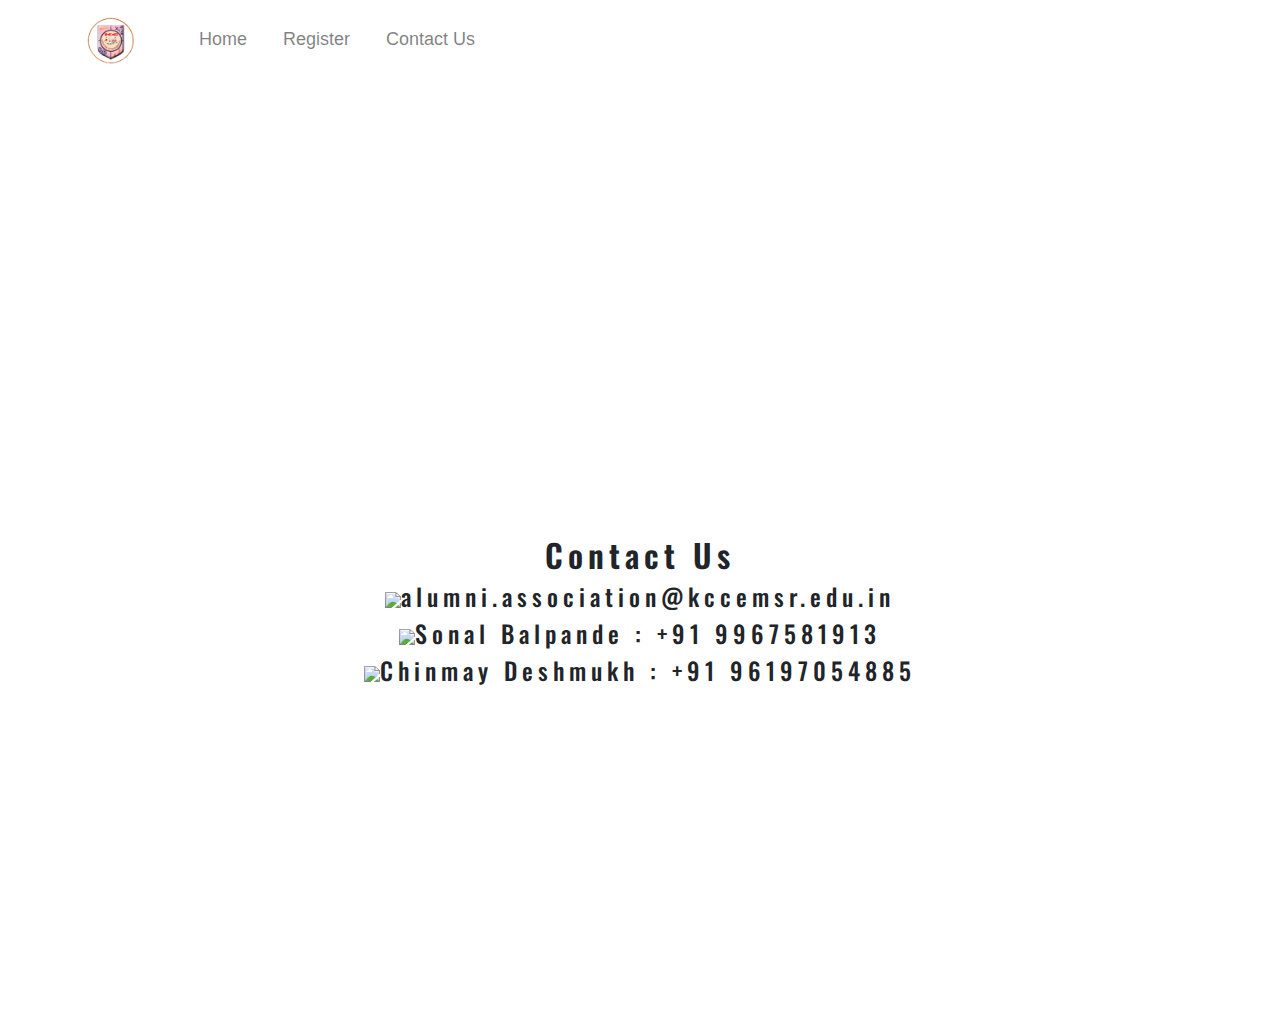
==== contact.html @ bc85d5dc "init" ====
<!DOCTYPE html>
<html lang="en">

<head>
    <meta charset="UTF-8" />
    <meta name="description"
        content="K.C. College of Engineering (KCCOE) is a private engineering college located in Thane, Mumbai, Maharashtra, India. The college is affiliated to the University of Mumbai and approved by Directorate of Technical Education (DTE), Maharashtra State and All India Council of Technical Education (AICTE), New Delhi. KCCOE offers undergraduate courses of study in engineering. The four year undergraduate programme leads to the degree of Bachelor of Engineering (BE)." />
    <meta name="keywords"
        content="K.C. College, kccoe, kc college of engineering,kc college thane, kc engineering college, kc moodle" />
    <meta name="author" content="Abhishek Mogaveera" />
    <meta http-equiv="X-UA-Compatible" content="IE=edge" />
    <meta name="viewport" content="width=device-width, initial-scale=1" />
    <link rel="stylesheet" href="https://stackpath.bootstrapcdn.com/bootstrap/4.4.1/css/bootstrap.min.css"
        integrity="sha384-Vkoo8x4CGsO3+Hhxv8T/Q5PaXtkKtu6ug5TOeNV6gBiFeWPGFN9MuhOf23Q9Ifjh" crossorigin="anonymous" />
    <link href="https://fonts.googleapis.com/css?family=Libre+Franklin:400,700&display=swap" rel="stylesheet">
    <link rel="stylesheet" href="css/style.css">
    <title>Aliumni Meet</title>
</head>

<body>
    <nav id="navbar-main"
        class="navbar navbar-main navbar-expand-lg navbar-transparent nav-scroll navbar-light navbar-fixed">
        <div class="container">
            <a class="navbar-brand" href="https://kccemsr.edu.in/">
                <img src="images/logo.png" width="50" height="50">
            </a>
            <button class="navbar-toggler" type="button" data-toggle="collapse" data-target="#navbar_global"
                aria-controls="navbar_global" aria-expanded="false" aria-label="Toggle navigation">
                <span class="navbar-toggler-icon"></span>
            </button>
            <div class="navbar-collapse collapse" id="navbar_global">
                <div class="navbar-collapse-header">
                    <div class="row">
                        <div class="col-6 collapse-brand"></div>
                        <div class="col-6 collapse-close">
                            <button type="button" class="navbar-toggler" data-toggle="collapse"
                                data-target="#navbar_global" aria-controls="navbar_global" aria-expanded="false"
                                aria-label="Toggle navigation">
                                <span></span>
                                <span></span>
                            </button>
                        </div>
                    </div>
                </div>
                <ul class="navbar-nav navbar-nav-hover align-items-lg-center">
                    <li class="nav-item">
                        <a class="nav-link" href="/index.html">Home</a>
                    </li>
                    <li class="nav-item">
                        <a class="nav-link" href="/register.html">Register</a>
                    </li>
                    <li class="nav-item">
                        <a class="nav-link" href="/contact.html">Contact Us</a>
                    </li>
                </ul>
                <ul class="navbar-nav align-items-lg-center ml-lg-auto">
                    <li class="nav-item">
                        <a href="https://www.facebook.com/112660033552844/posts/112663126885868/?substory_index=0&sfnsn=scwspmo&extid=10fJkxIpZQuVrzIQ"
                            data-toggle="tooltip" title="Like us on Facebook">
                            <i class="fab fa-facebook-square"></i>
                        </a>
                    </li>
                    <li class="nav-item">
                        <a href="https://www.instagram.com/alumni2020/" data-toggle="tooltip"
                            title="Follow us on Instagram">
                            <i class="fab fa-instagram"></i>
                        </a>
                    </li>
                </ul>
            </div>
        </div>
    </nav>

    <iframe width="100%" height="350" frameborder="0" style="border:0"
        src="https://www.google.com/maps/embed?pb=!1m14!1m8!1m3!1d1584.396878799198!2d72.98002808733317!3d19.179818462852708!3m2!1i1024!2i768!4f13.1!3m3!1m2!1s0x0%3A0xb4f1e032d9e4fc41!2sK+C+College+Of+Engineering+Management+Studies+And+Research!5e0!3m2!1sen!2sin!4v1514910475785"
        allowfullscreen>
    </iframe>

    <div class="contact-section text-center">
        <h2 class="contact-text-main">Contact Us</h2>
        <h4><img
                src="https://img.icons8.com/material/24/000000/important-mail.png"><span>alumni.association@kccemsr.edu.in</span>
        </h4>
        <h4>
            <img src="https://img.icons8.com/material/24/000000/phone-disconnected--v1.png"><span>Sonal Balpande : +91
                9967581913</span>
        </h4>
        <h4>
            <img src="https://img.icons8.com/material/24/000000/phone-disconnected--v1.png"><span>Chinmay Deshmukh : +91
                96197054885</span>
        </h4>
    </div>

    <script src="https://kit.fontawesome.com/fee06b6511.js" crossorigin="anonymous"></script>
    <script src="https://code.jquery.com/jquery-3.4.1.slim.min.js"
        integrity="sha384-J6qa4849blE2+poT4WnyKhv5vZF5SrPo0iEjwBvKU7imGFAV0wwj1yYfoRSJoZ+n"
        crossorigin="anonymous"></script>
    <script src="https://cdn.jsdelivr.net/npm/popper.js@1.16.0/dist/umd/popper.min.js"
        integrity="sha384-Q6E9RHvbIyZFJoft+2mJbHaEWldlvI9IOYy5n3zV9zzTtmI3UksdQRVvoxMfooAo"
        crossorigin="anonymous"></script>
    <script src="https://stackpath.bootstrapcdn.com/bootstrap/4.4.1/js/bootstrap.min.js"
        integrity="sha384-wfSDF2E50Y2D1uUdj0O3uMBJnjuUD4Ih7YwaYd1iqfktj0Uod8GCExl3Og8ifwB6"
        crossorigin="anonymous"></script>
</body>

</html>
---- css/style.css ----
@import url(https://fonts.googleapis.com/css?family=Source+Sans+Pro:200,300,400,600,700|Oswald:400,300,700);

*{
    margin: 0px;
    padding: 0px;
    box-sizing: border-box;
}

header{
    height: 90vh;
    background-image: linear-gradient(to right, rgba(28, 174, 219, 0.363), rgba(0,104,255,0.7651435574229692)),url('../images/header.jpg');
    background-position: center;
    background-repeat: no-repeat;
    background-size: cover;
    font-family: 'Oswald', sans-serif;
    text-transform: uppercase;
    position: relative;
    text-shadow: 2px 2px rgba(0, 0, 0, 0.5);
    color: rgb(255, 255, 255);
    
}


@media screen and (max-width: 2560px) {
.header-text-section{
    top: 30%;
    left: 13%;
    position: absolute;
}
}
@media screen and (max-width: 1030px) {
    .header-text-section{
        top: 25%;
        left: 3%;
        position: absolute;
    }
}


@media screen and (max-width: 970px) {
    .header-text-section{
        top: 20%;
        left: 3%;
        position: absolute;

    }
}

.header-text{
    letter-spacing: 5px;
    font-weight: 400;
}

.header-text-main{
    font-weight: 700;
    
}


.intro-section{
    box-shadow: 10px 10px 30px rgba(0, 0, 0, 0.473);
    padding: 30px;
    margin-top: -50px;
    background-color: white;
    font-family: 'Oswald', sans-serif;
}

.nav-item{
    padding: 10px;
    font-size: large;
}

.fa-facebook-square{
    color: blue;
    padding-right: 20px;
}

.fa-instagram{
    color: rgb(212, 33, 174);
}
hr{
    margin-left: 45%;
    border: 1px solid rgba(0, 0, 0, 0.616);
}
.event-section{
    padding-bottom: 100px;
}
.event-section-header{
    color: black;
    margin-top: 100px;
}

.card-body{
    text-align: center;
}

.card{
    transition: all 0.5s;
}

.card:hover{
    box-shadow: 0px 10px 30px rgba(0, 0, 0, 0.308);
}

h1 {
  font-family: 'Oswald', sans-serif;
  letter-spacing: 1.5px;
  color: #ffffff;
  font-weight: 100;
  font-size: 2.4em;
}
#timeline-section {
  padding-top: 100px;
  padding-bottom: 100px;
  text-align: center;
  background: #252827;
  font-size: 16px;
}
/* Timeline */
.timeline {
  border-left: 4px solid #4298c3;
  border-bottom-right-radius: 4px;
  border-top-right-radius: 4px;
  background: rgba(255, 255, 255, 0.03);
  color: rgba(255, 255, 255, 0.8);
  font-family: 'Source Sans Pro', sans-serif;
  margin: 50px auto;
  letter-spacing: 0.5px;
  position: relative;
  line-height: 1.4em;
  font-size: 1.03em;
  padding: 50px;
  list-style: none;
  text-align: left;
  font-weight: 100;
  max-width: 30%;
}

@media screen and (max-width: 720px) {
    .timeline {max-width: 80%;}
}

.timeline h1,
.timeline h2,
.timeline h3 {
  font-family: 'Oswald', sans-serif;
  letter-spacing: 1.5px;
  font-weight: 100;
  font-size: 1.4em;
}
.timeline .event {
  border-bottom: 1px dashed rgba(255, 255, 255, 0.1);
  padding-bottom: 25px;
  margin-bottom: 50px;
  position: relative;
}
.timeline .event:last-of-type {
  padding-bottom: 0;
  margin-bottom: 0;
  border: none;
}
.timeline .event:before,
.timeline .event:after {
  position: absolute;
  display: block;
  top: 0;
}
.timeline .event:before {
  left: -217.5px;
  color: rgba(255, 255, 255, 0.4);
  content: attr(data-date);
  text-align: right;
  font-weight: 100;
  font-size: 0.9em;
  min-width: 120px;
}
.timeline .event:after {
  box-shadow: 0 0 0 4px #4298c3;
  left: -57.85px;
  background: #313534;
  border-radius: 50%;
  height: 11px;
  width: 11px;
  content: "";
  top: 5px;
}




/* Contact Us */

.contact-section{
    height: 65vh;
    padding-top: 100px;
    font-family: 'Oswald', sans-serif;
    letter-spacing: 5px;
}

.contact-text-main{
    font-weight: 600;
}



/* register */

.header-section-register{

}

.header-section-register{
    height: 60vh;
    background-image: linear-gradient(to right, rgba(28, 174, 219, 0.568), rgba(0, 102, 255, 0.548)),url('../images/register.jpg');
    background-position: center;
    background-repeat: no-repeat;
    background-size: cover;
    font-family: 'Oswald', sans-serif;
    text-transform: uppercase;
    position: relative;
    text-shadow: 2px 2px rgba(0, 0, 0, 0.5);
    color: rgb(255, 255, 255);
    
}

.header-register-text-section{
    position: absolute;

}


@media screen and (max-width: 2560px) {
.header-register-text-section{
    top: 40%;
    left: 45%;
    position: absolute;
}
}
@media screen and (max-width: 1030px) {
    .header-register-text-section{
        top: 35%;
        left: 30%;
        position: absolute;
    }
}


@media screen and (max-width: 970px) {
    .header-register-text-section{
        top: 35%;
        left: 25%;
        position: absolute;

    }
}

.form-section{
    padding-top: 80px;
    padding-bottom: 80px;
}
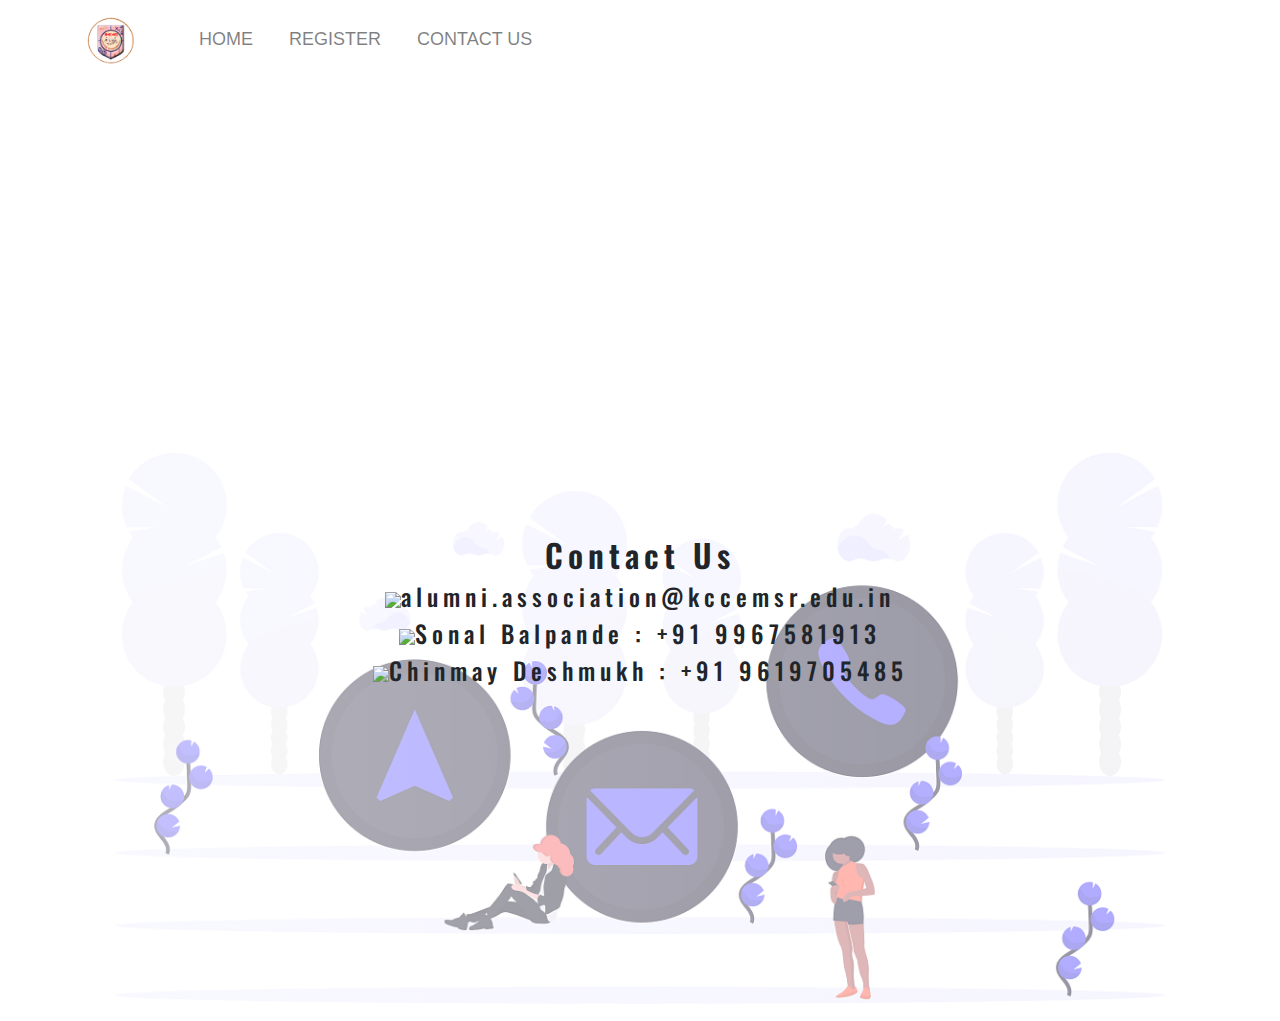
==== commit 34ca17c5: "view update" ====
--- a/contact.html
+++ b/contact.html
@@ -44,13 +44,13 @@
                 </div>
                 <ul class="navbar-nav navbar-nav-hover align-items-lg-center">
                     <li class="nav-item">
-                        <a class="nav-link" href="/index.html">Home</a>
+                        <a class="nav-link" href="/index.html">HOME</a>
                     </li>
                     <li class="nav-item">
-                        <a class="nav-link" href="/register.html">Register</a>
+                        <a class="nav-link" href="/register.html">REGISTER</a>
                     </li>
                     <li class="nav-item">
-                        <a class="nav-link" href="/contact.html">Contact Us</a>
+                        <a class="nav-link" href="/contact.html">CONTACT US</a>
                     </li>
                 </ul>
                 <ul class="navbar-nav align-items-lg-center ml-lg-auto">
@@ -87,7 +87,7 @@
         </h4>
         <h4>
             <img src="https://img.icons8.com/material/24/000000/phone-disconnected--v1.png"><span>Chinmay Deshmukh : +91
-                96197054885</span>
+                9619705485</span>
         </h4>
     </div>
 
--- a/css/style.css
+++ b/css/style.css
@@ -1,4 +1,5 @@
 @import url(https://fonts.googleapis.com/css?family=Source+Sans+Pro:200,300,400,600,700|Oswald:400,300,700);
+@import url('https://fonts.googleapis.com/css?family=Vollkorn&display=swap');
 
 *{
     margin: 0px;
@@ -8,7 +9,7 @@
 
 header{
     height: 90vh;
-    background-image: linear-gradient(to right, rgba(28, 174, 219, 0.363), rgba(0,104,255,0.7651435574229692)),url('../images/header.jpg');
+    background-image: linear-gradient(to right, rgba(0, 0, 0, 0.363), rgba(0, 0, 0, 0.568)),url('../images/header1.jpg');
     background-position: center;
     background-repeat: no-repeat;
     background-size: cover;
@@ -61,7 +62,9 @@
     box-shadow: 10px 10px 30px rgba(0, 0, 0, 0.473);
     padding: 30px;
     margin-top: -50px;
-    background-color: white;
+    background-image: linear-gradient(to right,rgba(219, 219, 219, 0.815),rgba(255, 255, 255, 0.527)),url('../images/undraw_festivities_tvvj.png');
+    background-position: center;
+    background-size: cover;
     font-family: 'Oswald', sans-serif;
 }
 
@@ -78,7 +81,7 @@
 .fa-instagram{
     color: rgb(212, 33, 174);
 }
-hr{
+.index-hr{
     margin-left: 45%;
     border: 1px solid rgba(0, 0, 0, 0.616);
 }
@@ -108,6 +111,9 @@
   color: #ffffff;
   font-weight: 100;
   font-size: 2.4em;
+}
+.intro-section-text-main{
+    color: black;
 }
 #timeline-section {
   padding-top: 100px;
@@ -140,6 +146,9 @@
     .timeline {max-width: 80%;}
 }
 
+
+
+
 .timeline h1,
 .timeline h2,
 .timeline h3 {
@@ -175,7 +184,7 @@
   min-width: 120px;
 }
 .timeline .event:after {
-  box-shadow: 0 0 0 4px #4298c3;
+  box-shadow: 0 0 0 4px #3272c5;
   left: -57.85px;
   background: #313534;
   border-radius: 50%;
@@ -185,7 +194,49 @@
   top: 5px;
 }
 
-
+.countdown-text{
+    background-color: #3272c5;
+    padding: 2px 4px;
+    font-size: 13px;
+    border-radius: 5px;
+    font-family: 'Oswald', sans-serif;
+    font-weight: 500;
+    letter-spacing: 4px;
+}
+
+#clockdiv,
+#clockdiv1{
+	font-family: sans-serif;
+	color: #fff;
+	display: inline-block;
+	font-weight: 100;
+	text-align: center;
+    font-size: 30px;
+    padding: 40px;
+}
+
+
+#clockdiv > div,
+#clockdiv1 > div{
+padding: 10px;
+	border-radius: 3px;
+	background: rgba(33, 34, 36, 0.89);
+	display: inline-block;
+}
+
+#clockdiv div > span,
+#clockdiv1 div > span{
+	padding: 10px;
+	border-radius: 3px;
+	background: #2C2F2E;
+	display: inline-block;
+}
+
+.smalltext,
+.smalltext1{
+	padding-top: 5px;
+	font-size: 16px;
+}
 
 
 /* Contact Us */
@@ -195,7 +246,11 @@
     padding-top: 100px;
     font-family: 'Oswald', sans-serif;
     letter-spacing: 5px;
-}
+    background-image: linear-gradient(to right,rgba(255, 255, 255, 0.616),rgba(255, 255, 255, 0.445)),url('../images/contact_us.png');
+    background-size: cover;
+    background-position: center;
+}
+
 
 .contact-text-main{
     font-weight: 600;
@@ -211,7 +266,7 @@
 
 .header-section-register{
     height: 60vh;
-    background-image: linear-gradient(to right, rgba(28, 174, 219, 0.568), rgba(0, 102, 255, 0.548)),url('../images/register.jpg');
+    background-image: linear-gradient(to right, rgba(0, 0, 0, 0.534), rgba(0, 0, 0, 0.514)),url('../images/register.jpg');
     background-position: center;
     background-repeat: no-repeat;
     background-size: cover;
@@ -220,6 +275,7 @@
     position: relative;
     text-shadow: 2px 2px rgba(0, 0, 0, 0.5);
     color: rgb(255, 255, 255);
+    z-index: -1;
     
 }
 
@@ -228,6 +284,17 @@
 
 }
 
+.form{
+    box-shadow: 4px 10px 20px rgba(0, 0, 0, 0.363);
+    padding: 50px;
+    margin-top: -150px;
+    background-color: white;
+    border-radius: 15px;
+}
+
+.form-row{
+    margin: 25px 0px;
+}
 
 @media screen and (max-width: 2560px) {
 .header-register-text-section{
@@ -257,4 +324,9 @@
 .form-section{
     padding-top: 80px;
     padding-bottom: 80px;
+    font-family: 'Vollkorn', serif;
+}
+
+.payment-method{
+    padding: 20px;
 }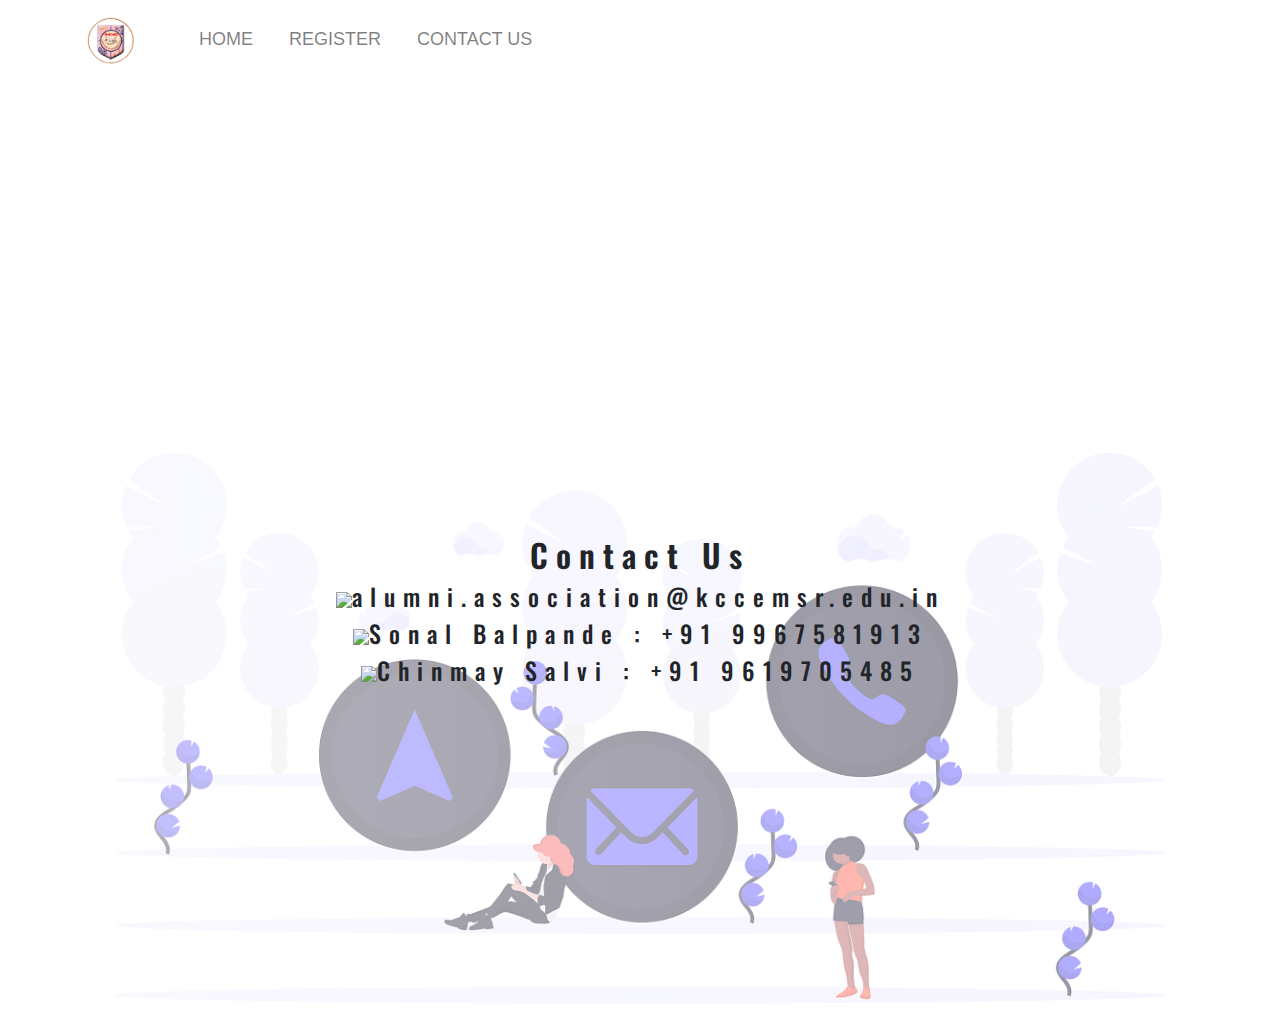
==== commit 4df4c886: "view updated" ====
--- a/contact.html
+++ b/contact.html
@@ -14,7 +14,8 @@
         integrity="sha384-Vkoo8x4CGsO3+Hhxv8T/Q5PaXtkKtu6ug5TOeNV6gBiFeWPGFN9MuhOf23Q9Ifjh" crossorigin="anonymous" />
     <link href="https://fonts.googleapis.com/css?family=Libre+Franklin:400,700&display=swap" rel="stylesheet">
     <link rel="stylesheet" href="css/style.css">
-    <title>Aliumni Meet</title>
+    <title>ALUMNI MEET - 2020</title>
+    <link rel="icon" href="images/logo.png" type="image/icon type">
 </head>
 
 <body>
@@ -86,7 +87,7 @@
                 9967581913</span>
         </h4>
         <h4>
-            <img src="https://img.icons8.com/material/24/000000/phone-disconnected--v1.png"><span>Chinmay Deshmukh : +91
+            <img src="https://img.icons8.com/material/24/000000/phone-disconnected--v1.png"><span>Chinmay Salvi : +91
                 9619705485</span>
         </h4>
     </div>
--- a/css/style.css
+++ b/css/style.css
@@ -6,6 +6,25 @@
     padding: 0px;
     box-sizing: border-box;
 }
+
+/* Home Page */
+@keyframes moveInUp{
+    0%{
+        opacity: 0;
+        transform:translateY(100px);
+    }
+
+    80%{
+        opacity: 0.8;
+        transform: translateY(-10px);
+    }
+
+    100%{
+        opacity: 1;
+        transform:translateY(0px);
+    }
+}
+
 
 header{
     height: 90vh;
@@ -18,14 +37,19 @@
     position: relative;
     text-shadow: 2px 2px rgba(0, 0, 0, 0.5);
     color: rgb(255, 255, 255);
-    
+    overflow: hidden;
+}
+.header-text-section{
+    animation-name: moveInUp;
+    animation-duration: 1s;
+    animation-timing-function: ease-out;
 }
 
 
 @media screen and (max-width: 2560px) {
 .header-text-section{
     top: 30%;
-    left: 13%;
+    left: 17%;
     position: absolute;
 }
 }
@@ -122,7 +146,7 @@
   background: #252827;
   font-size: 16px;
 }
-/* Timeline */
+
 .timeline {
   border-left: 4px solid #4298c3;
   border-bottom-right-radius: 4px;
@@ -245,11 +269,13 @@
     height: 65vh;
     padding-top: 100px;
     font-family: 'Oswald', sans-serif;
-    letter-spacing: 5px;
+    letter-spacing: 8px;
     background-image: linear-gradient(to right,rgba(255, 255, 255, 0.616),rgba(255, 255, 255, 0.445)),url('../images/contact_us.png');
     background-size: cover;
     background-position: center;
-}
+    word-wrap: break-word;
+}
+
 
 
 .contact-text-main{
@@ -258,11 +284,9 @@
 
 
 
-/* register */
-
-.header-section-register{
-
-}
+/* Register */
+
+
 
 .header-section-register{
     height: 60vh;
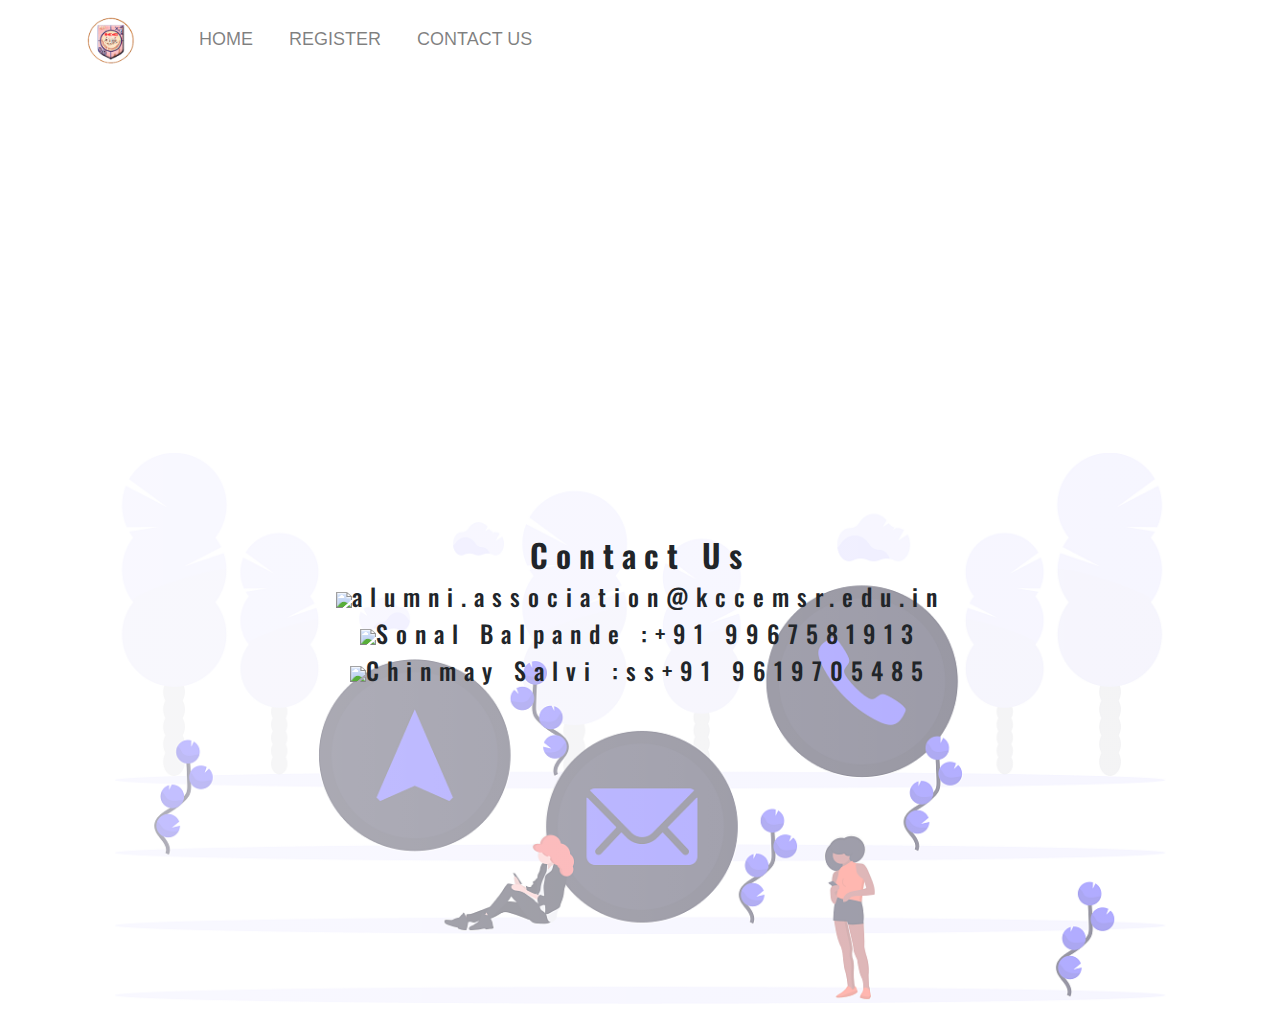
==== commit 49b17284: "image changed" ====
--- a/contact.html
+++ b/contact.html
@@ -79,15 +79,18 @@
 
     <div class="contact-section text-center">
         <h2 class="contact-text-main">Contact Us</h2>
-        <h4><img
-                src="https://img.icons8.com/material/24/000000/important-mail.png"><span>alumni.association@kccemsr.edu.in</span>
+        <h4 class="contact-text-sub"><img
+                src="https://img.icons8.com/material/24/000000/important-mail.png"><span>alumni.association</span><span
+                class="contact-number">@kccemsr.edu.in</span class="contact-number">
         </h4>
-        <h4>
-            <img src="https://img.icons8.com/material/24/000000/phone-disconnected--v1.png"><span>Sonal Balpande : +91
+        <h4 class="contact-text-sub">
+            <img src="https://img.icons8.com/material/24/000000/phone-disconnected--v1.png"><span>Sonal
+                Balpande :</span><span class="contact-number">+91
                 9967581913</span>
         </h4>
-        <h4>
-            <img src="https://img.icons8.com/material/24/000000/phone-disconnected--v1.png"><span>Chinmay Salvi : +91
+        <h4 class="contact-text-sub">
+            <img src="https://img.icons8.com/material/24/000000/phone-disconnected--v1.png"><span>Chinmay
+                Salvi :ss</span><span class="contact-number">+91
                 9619705485</span>
         </h4>
     </div>
--- a/css/style.css
+++ b/css/style.css
@@ -28,7 +28,7 @@
 
 header{
     height: 90vh;
-    background-image: linear-gradient(to right, rgba(0, 0, 0, 0.363), rgba(0, 0, 0, 0.568)),url('../images/header1.jpg');
+    background-image: linear-gradient(to right, rgba(0, 0, 0, 0.363), rgba(0, 0, 0, 0.568)),url('../images/header1.jpeg');
     background-position: center;
     background-repeat: no-repeat;
     background-size: cover;
@@ -91,6 +91,22 @@
     background-size: cover;
     font-family: 'Oswald', sans-serif;
 }
+
+@media screen and (max-width: 970px) {
+
+    .header-text{font-size: large;}
+    .second-counter{
+        visibility: hidden;
+    }
+}
+
+@media screen and (max-width: 1030px) {
+    .second-counter{
+        visibility: hidden;
+    }
+}
+
+
 
 .nav-item{
     padding: 10px;
@@ -275,7 +291,15 @@
     background-position: center;
     word-wrap: break-word;
 }
-
+@media screen and (max-width: 970px) {
+    .contact-text-sub{
+        font-size: large;
+    }
+    .contact-number{
+        display: block;
+    }
+
+}
 
 
 .contact-text-main{
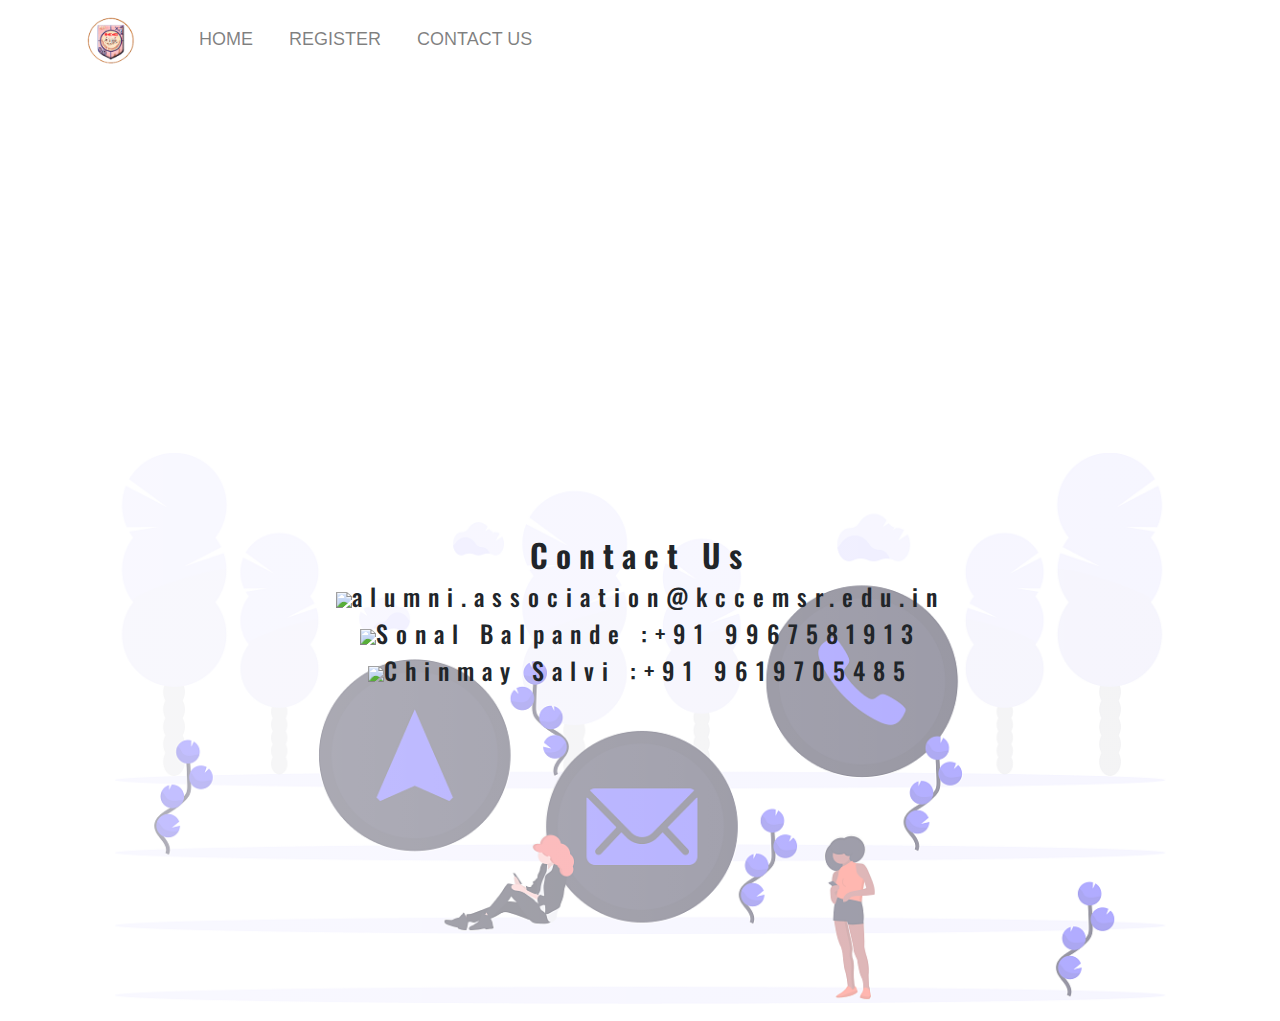
==== commit 758a26d2: "error fixed" ====
--- a/contact.html
+++ b/contact.html
@@ -90,7 +90,7 @@
         </h4>
         <h4 class="contact-text-sub">
             <img src="https://img.icons8.com/material/24/000000/phone-disconnected--v1.png"><span>Chinmay
-                Salvi :ss</span><span class="contact-number">+91
+                Salvi :</span><span class="contact-number">+91
                 9619705485</span>
         </h4>
     </div>
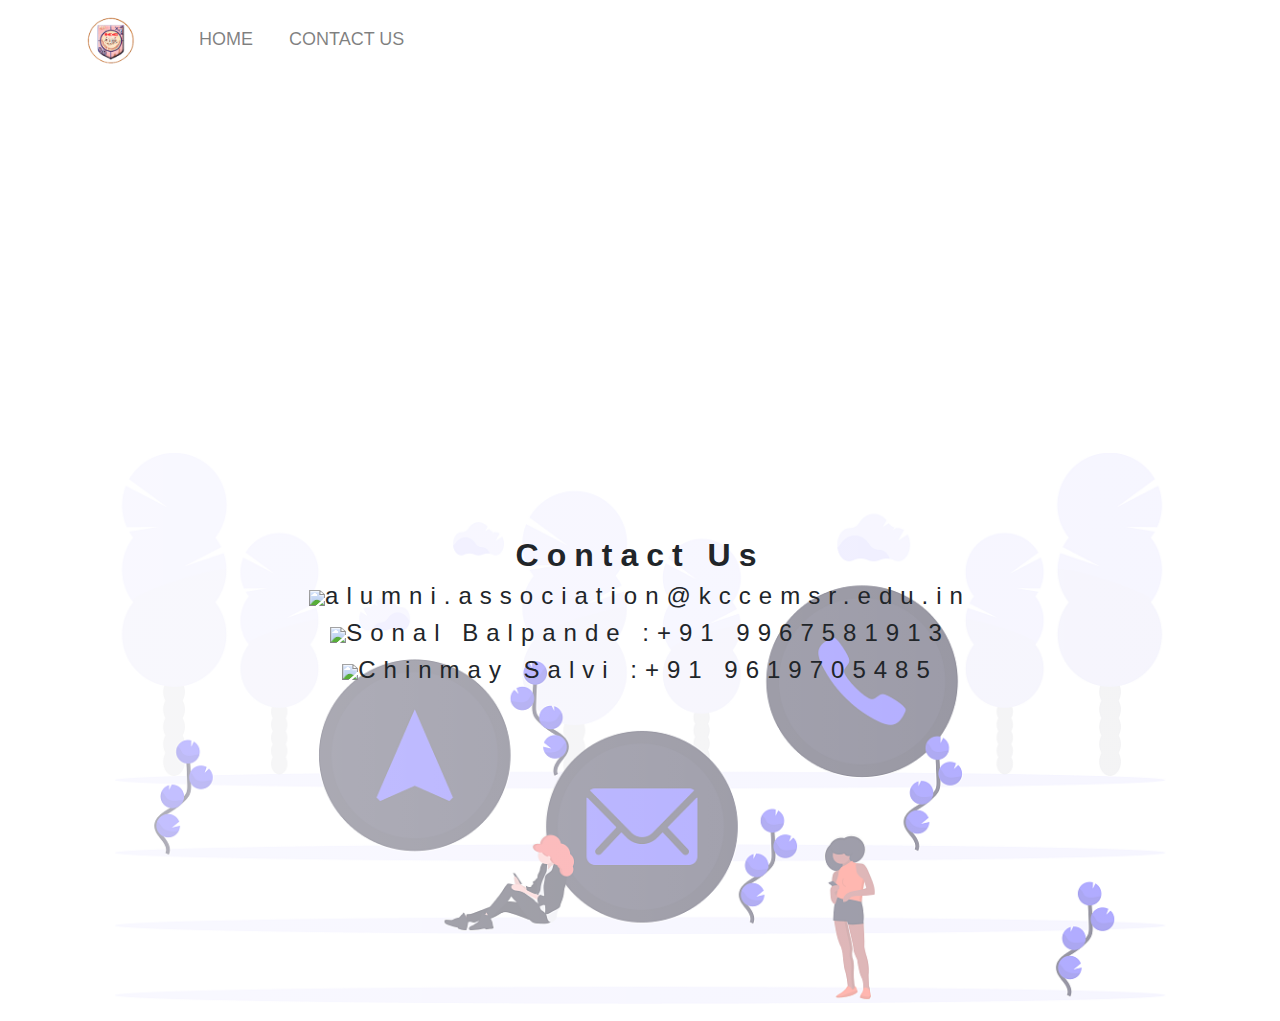
==== commit 760f4cb1: "removed register link" ====
--- a/contact.html
+++ b/contact.html
@@ -47,9 +47,7 @@
                     <li class="nav-item">
                         <a class="nav-link" href="/index.html">HOME</a>
                     </li>
-                    <li class="nav-item">
-                        <a class="nav-link" href="/register.html">REGISTER</a>
-                    </li>
+         
                     <li class="nav-item">
                         <a class="nav-link" href="/contact.html">CONTACT US</a>
                     </li>
--- a/css/style.css
+++ b/css/style.css
@@ -1,148 +1,159 @@
-@import url(https://fonts.googleapis.com/css?family=Source+Sans+Pro:200,300,400,600,700|Oswald:400,300,700);
+@import url(
+  https://fonts.googleapis.com/css?family=Source+Sans+Pro:200,
+  300,
+  400,
+  600,
+  700|Oswald:400,
+  300,
+  700
+);
 @import url('https://fonts.googleapis.com/css?family=Vollkorn&display=swap');
 
-*{
-    margin: 0px;
-    padding: 0px;
-    box-sizing: border-box;
+* {
+  margin: 0px;
+  padding: 0px;
+  box-sizing: border-box;
 }
 
 /* Home Page */
-@keyframes moveInUp{
-    0%{
-        opacity: 0;
-        transform:translateY(100px);
-    }
-
-    80%{
-        opacity: 0.8;
-        transform: translateY(-10px);
-    }
-
-    100%{
-        opacity: 1;
-        transform:translateY(0px);
-    }
-}
-
-
-header{
-    height: 90vh;
-    background-image: linear-gradient(to right, rgba(0, 0, 0, 0.363), rgba(0, 0, 0, 0.568)),url('../images/header1.jpeg');
-    background-position: center;
-    background-repeat: no-repeat;
-    background-size: cover;
-    font-family: 'Oswald', sans-serif;
-    text-transform: uppercase;
-    position: relative;
-    text-shadow: 2px 2px rgba(0, 0, 0, 0.5);
-    color: rgb(255, 255, 255);
-    overflow: hidden;
-}
-.header-text-section{
-    animation-name: moveInUp;
-    animation-duration: 1s;
-    animation-timing-function: ease-out;
-}
-
+@keyframes moveInUp {
+  0% {
+    opacity: 0;
+    transform: translateY(100px);
+  }
+
+  80% {
+    opacity: 0.8;
+    transform: translateY(-10px);
+  }
+
+  100% {
+    opacity: 1;
+    transform: translateY(0px);
+  }
+}
+
+header {
+  height: 90vh;
+  background-image: linear-gradient(
+      to right,
+      rgba(0, 0, 0, 0.363),
+      rgba(0, 0, 0, 0.568)
+    ),
+    url('../images/header1.jpeg');
+  background-position: center;
+  background-repeat: no-repeat;
+  background-size: cover;
+  font-family: 'Oswald', sans-serif;
+  text-transform: uppercase;
+  position: relative;
+  text-shadow: 2px 2px rgba(0, 0, 0, 0.5);
+  color: rgb(255, 255, 255);
+  overflow: hidden;
+}
+.header-text-section {
+  animation-name: moveInUp;
+  animation-duration: 1s;
+  animation-timing-function: ease-out;
+}
 
 @media screen and (max-width: 2560px) {
-.header-text-section{
+  .header-text-section {
     top: 30%;
-    left: 17%;
-    position: absolute;
-}
+    left: 7%;
+    position: absolute;
+  }
 }
 @media screen and (max-width: 1030px) {
-    .header-text-section{
-        top: 25%;
-        left: 3%;
-        position: absolute;
-    }
-}
-
+  .header-text-section {
+    top: 25%;
+    left: 3%;
+    position: absolute;
+  }
+}
 
 @media screen and (max-width: 970px) {
-    .header-text-section{
-        top: 20%;
-        left: 3%;
-        position: absolute;
-
-    }
-}
-
-.header-text{
-    letter-spacing: 5px;
-    font-weight: 400;
-}
-
-.header-text-main{
-    font-weight: 700;
-    
-}
-
-
-.intro-section{
-    box-shadow: 10px 10px 30px rgba(0, 0, 0, 0.473);
-    padding: 30px;
-    margin-top: -50px;
-    background-image: linear-gradient(to right,rgba(219, 219, 219, 0.815),rgba(255, 255, 255, 0.527)),url('../images/undraw_festivities_tvvj.png');
-    background-position: center;
-    background-size: cover;
-    font-family: 'Oswald', sans-serif;
+  .header-text-section {
+    top: 20%;
+    left: 3%;
+    position: absolute;
+  }
+}
+
+.header-text {
+  letter-spacing: 5px;
+  font-weight: 400;
+}
+
+.header-text-main {
+  font-weight: 700;
+}
+
+.intro-section {
+  box-shadow: 10px 10px 30px rgba(0, 0, 0, 0.473);
+  padding: 30px;
+  margin-top: -50px;
+  background-image: linear-gradient(
+      to right,
+      rgba(219, 219, 219, 0.815),
+      rgba(255, 255, 255, 0.527)
+    ),
+    url('../images/undraw_festivities_tvvj.png');
+  background-position: center;
+  background-size: cover;
+  font-family: 'Oswald', sans-serif;
 }
 
 @media screen and (max-width: 970px) {
-
-    .header-text{font-size: large;}
-    .second-counter{
-        visibility: hidden;
-    }
+  .header-text {
+    font-size: large;
+  }
+  .second-counter {
+    visibility: hidden;
+  }
 }
 
 @media screen and (max-width: 1030px) {
-    .second-counter{
-        visibility: hidden;
-    }
-}
-
-
-
-.nav-item{
-    padding: 10px;
-    font-size: large;
-}
-
-.fa-facebook-square{
-    color: blue;
-    padding-right: 20px;
-}
-
-.fa-instagram{
-    color: rgb(212, 33, 174);
-}
-.index-hr{
-    margin-left: 45%;
-    border: 1px solid rgba(0, 0, 0, 0.616);
-}
-.event-section{
-    padding-bottom: 100px;
-}
-.event-section-header{
-    color: black;
-    margin-top: 100px;
-}
-
-.card-body{
-    text-align: center;
-}
-
-.card{
-    transition: all 0.5s;
-}
-
-.card:hover{
-    box-shadow: 0px 10px 30px rgba(0, 0, 0, 0.308);
+  .second-counter {
+    visibility: hidden;
+  }
+}
+
+.nav-item {
+  padding: 10px;
+  font-size: large;
+}
+
+.fa-facebook-square {
+  color: blue;
+  padding-right: 20px;
+}
+
+.fa-instagram {
+  color: rgb(212, 33, 174);
+}
+.index-hr {
+  margin-left: 45%;
+  border: 1px solid rgba(0, 0, 0, 0.616);
+}
+.event-section {
+  padding-bottom: 100px;
+}
+.event-section-header {
+  color: black;
+  margin-top: 100px;
+}
+
+.card-body {
+  text-align: center;
+}
+
+.card {
+  transition: all 0.5s;
+}
+
+.card:hover {
+  box-shadow: 0px 10px 30px rgba(0, 0, 0, 0.308);
 }
 
 h1 {
@@ -152,8 +163,8 @@
   font-weight: 100;
   font-size: 2.4em;
 }
-.intro-section-text-main{
-    color: black;
+.intro-section-text-main {
+  color: black;
 }
 #timeline-section {
   padding-top: 100px;
@@ -183,11 +194,10 @@
 }
 
 @media screen and (max-width: 720px) {
-    .timeline {max-width: 80%;}
-}
-
-
-
+  .timeline {
+    max-width: 80%;
+  }
+}
 
 .timeline h1,
 .timeline h2,
@@ -230,151 +240,158 @@
   border-radius: 50%;
   height: 11px;
   width: 11px;
-  content: "";
+  content: '';
   top: 5px;
 }
 
-.countdown-text{
-    background-color: #3272c5;
-    padding: 2px 4px;
-    font-size: 13px;
-    border-radius: 5px;
-    font-family: 'Oswald', sans-serif;
-    font-weight: 500;
-    letter-spacing: 4px;
+.countdown-text {
+  background-color: #3272c5;
+  padding: 2px 4px;
+  font-size: 13px;
+  border-radius: 5px;
+  font-family: 'Oswald', sans-serif;
+  font-weight: 500;
+  letter-spacing: 4px;
 }
 
 #clockdiv,
-#clockdiv1{
-	font-family: sans-serif;
-	color: #fff;
-	display: inline-block;
-	font-weight: 100;
-	text-align: center;
-    font-size: 30px;
-    padding: 40px;
-}
-
+#clockdiv1 {
+  font-family: sans-serif;
+  color: #fff;
+  display: inline-block;
+  font-weight: 100;
+  text-align: center;
+  font-size: 30px;
+  padding: 40px;
+}
 
 #clockdiv > div,
-#clockdiv1 > div{
-padding: 10px;
-	border-radius: 3px;
-	background: rgba(33, 34, 36, 0.89);
-	display: inline-block;
+#clockdiv1 > div {
+  padding: 10px;
+  border-radius: 3px;
+  background: rgba(33, 34, 36, 0.89);
+  display: inline-block;
 }
 
 #clockdiv div > span,
-#clockdiv1 div > span{
-	padding: 10px;
-	border-radius: 3px;
-	background: #2C2F2E;
-	display: inline-block;
+#clockdiv1 div > span {
+  padding: 10px;
+  border-radius: 3px;
+  background: #2c2f2e;
+  display: inline-block;
 }
 
 .smalltext,
-.smalltext1{
-	padding-top: 5px;
-	font-size: 16px;
-}
-
+.smalltext1 {
+  padding-top: 5px;
+  font-size: 16px;
+}
 
 /* Contact Us */
 
-.contact-section{
-    height: 65vh;
-    padding-top: 100px;
-    font-family: 'Oswald', sans-serif;
-    letter-spacing: 8px;
-    background-image: linear-gradient(to right,rgba(255, 255, 255, 0.616),rgba(255, 255, 255, 0.445)),url('../images/contact_us.png');
-    background-size: cover;
-    background-position: center;
-    word-wrap: break-word;
+.contact-section {
+  height: 65vh;
+  padding-top: 100px;
+  font-family: 'Oswald', sans-serif;
+  letter-spacing: 8px;
+  background-image: linear-gradient(
+      to right,
+      rgba(255, 255, 255, 0.616),
+      rgba(255, 255, 255, 0.445)
+    ),
+    url('../images/contact_us.png');
+  background-size: cover;
+  background-position: center;
+  word-wrap: break-word;
 }
 @media screen and (max-width: 970px) {
-    .contact-text-sub{
-        font-size: large;
-    }
-    .contact-number{
-        display: block;
-    }
-
-}
-
-
-.contact-text-main{
-    font-weight: 600;
-}
-
-
+  .contact-text-sub {
+    font-size: large;
+  }
+  .contact-number {
+    display: block;
+  }
+
+  .timeline-time {
+    visibility: visible;
+  }
+}
+@media screen and (min-width: 970px) {
+  .timeline-time {
+    visibility: hidden;
+  }
+}
+
+.contact-text-main {
+  font-weight: 600;
+}
 
 /* Register */
 
-
-
-.header-section-register{
-    height: 60vh;
-    background-image: linear-gradient(to right, rgba(0, 0, 0, 0.534), rgba(0, 0, 0, 0.514)),url('../images/register.jpg');
-    background-position: center;
-    background-repeat: no-repeat;
-    background-size: cover;
-    font-family: 'Oswald', sans-serif;
-    text-transform: uppercase;
-    position: relative;
-    text-shadow: 2px 2px rgba(0, 0, 0, 0.5);
-    color: rgb(255, 255, 255);
-    z-index: -1;
-    
-}
-
-.header-register-text-section{
-    position: absolute;
-
-}
-
-.form{
-    box-shadow: 4px 10px 20px rgba(0, 0, 0, 0.363);
-    padding: 50px;
-    margin-top: -150px;
-    background-color: white;
-    border-radius: 15px;
-}
-
-.form-row{
-    margin: 25px 0px;
+.header-section-register {
+  height: 60vh;
+  background-image: linear-gradient(
+      to right,
+      rgba(0, 0, 0, 0.534),
+      rgba(0, 0, 0, 0.514)
+    ),
+    url('../images/register.jpg');
+  background-position: center;
+  background-repeat: no-repeat;
+  background-size: cover;
+  font-family: 'Oswald', sans-serif;
+  text-transform: uppercase;
+  position: relative;
+  text-shadow: 2px 2px rgba(0, 0, 0, 0.5);
+  color: rgb(255, 255, 255);
+  z-index: -1;
+}
+
+.header-register-text-section {
+  position: absolute;
+}
+
+.form {
+  box-shadow: 4px 10px 20px rgba(0, 0, 0, 0.363);
+  padding: 50px;
+  margin-top: -150px;
+  background-color: white;
+  border-radius: 15px;
+}
+
+.form-row {
+  margin: 25px 0px;
 }
 
 @media screen and (max-width: 2560px) {
-.header-register-text-section{
+  .header-register-text-section {
     top: 40%;
     left: 45%;
     position: absolute;
-}
+  }
 }
 @media screen and (max-width: 1030px) {
-    .header-register-text-section{
-        top: 35%;
-        left: 30%;
-        position: absolute;
-    }
-}
-
+  .header-register-text-section {
+    top: 35%;
+    left: 30%;
+    position: absolute;
+  }
+}
 
 @media screen and (max-width: 970px) {
-    .header-register-text-section{
-        top: 35%;
-        left: 25%;
-        position: absolute;
-
-    }
-}
-
-.form-section{
-    padding-top: 80px;
-    padding-bottom: 80px;
-    font-family: 'Vollkorn', serif;
-}
-
-.payment-method{
-    padding: 20px;
-}+  .header-register-text-section {
+    top: 35%;
+    left: 25%;
+    position: absolute;
+  }
+}
+
+.form-section {
+  padding-top: 80px;
+  padding-bottom: 80px;
+  font-family: 'Vollkorn', serif;
+}
+
+.payment-method {
+  padding: 20px;
+}
